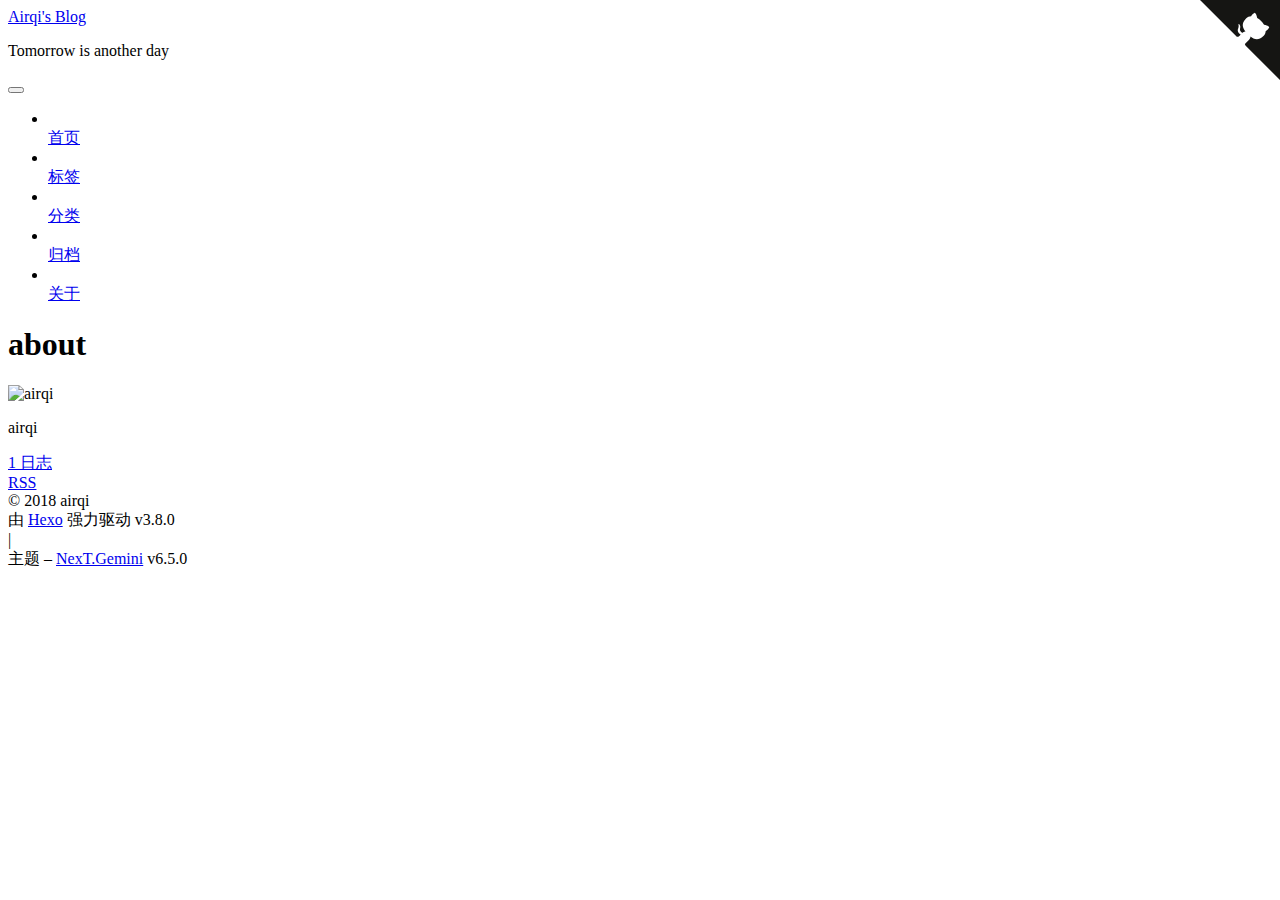
==== about/index.html @ 47c37e2b "Site updated: 2018-12-01 18:05:48" ====
<!DOCTYPE html>












  


<html class="theme-next gemini use-motion" lang="zh-Hans">
<head><meta name="generator" content="Hexo 3.8.0">
  <meta charset="UTF-8">
<meta http-equiv="X-UA-Compatible" content="IE=edge">
<meta name="viewport" content="width=device-width, initial-scale=1, maximum-scale=2">
<meta name="theme-color" content="#222">












<meta http-equiv="Cache-Control" content="no-transform">
<meta http-equiv="Cache-Control" content="no-siteapp">






















<link href="/blogtest/lib/font-awesome/css/font-awesome.min.css?v=4.6.2" rel="stylesheet" type="text/css">

<link href="/blogtest/css/main.css?v=6.5.0" rel="stylesheet" type="text/css">


  <link rel="apple-touch-icon" sizes="180x180" href="/blogtest/images/apple-touch-icon-next.png?v=6.5.0">


  <link rel="icon" type="image/png" sizes="32x32" href="/blogtest/images/favicon-32x32-next.png?v=6.5.0">


  <link rel="icon" type="image/png" sizes="16x16" href="/blogtest/images/favicon-16x16-next.png?v=6.5.0">


  <link rel="mask-icon" href="/blogtest/images/logo.svg?v=6.5.0" color="#222">









<script type="text/javascript" id="hexo.configurations">
  var NexT = window.NexT || {};
  var CONFIG = {
    root: '/blogtest/',
    scheme: 'Gemini',
    version: '6.5.0',
    sidebar: {"position":"left","display":"post","offset":12,"b2t":false,"scrollpercent":false,"onmobile":false},
    fancybox: false,
    fastclick: false,
    lazyload: false,
    tabs: true,
    motion: {"enable":true,"async":false,"transition":{"post_block":"fadeIn","post_header":"slideDownIn","post_body":"slideDownIn","coll_header":"slideLeftIn","sidebar":"slideUpIn"}},
    algolia: {
      applicationID: '',
      apiKey: '',
      indexName: '',
      hits: {"per_page":10},
      labels: {"input_placeholder":"Search for Posts","hits_empty":"We didn't find any results for the search: ${query}","hits_stats":"${hits} results found in ${time} ms"}
    }
  };
</script>


  




  <meta property="og:type" content="website">
<meta property="og:title" content="about">
<meta property="og:url" content="https://airqi.github.io/about/index.html">
<meta property="og:site_name" content="Airqi&#39;s Blog">
<meta property="og:locale" content="zh-Hans">
<meta property="og:updated_time" content="2018-11-30T14:40:56.680Z">
<meta name="twitter:card" content="summary">
<meta name="twitter:title" content="about">


  


  <link rel="alternate" href="/blogtest/atom.xml" title="Airqi's Blog" type="application/atom+xml">




  <link rel="canonical" href="https://airqi.github.io/about/">



<script type="text/javascript" id="page.configurations">
  CONFIG.page = {
    sidebar: "",
  };
</script>

  <title>about | Airqi's Blog</title>
  











  <noscript>
  <style type="text/css">
    .use-motion .motion-element,
    .use-motion .brand,
    .use-motion .menu-item,
    .sidebar-inner,
    .use-motion .post-block,
    .use-motion .pagination,
    .use-motion .comments,
    .use-motion .post-header,
    .use-motion .post-body,
    .use-motion .collection-title { opacity: initial; }

    .use-motion .logo,
    .use-motion .site-title,
    .use-motion .site-subtitle {
      opacity: initial;
      top: initial;
    }

    .use-motion {
      .logo-line-before i { left: initial; }
      .logo-line-after i { right: initial; }
    }
  </style>
</noscript>

</head>

<body itemscope="" itemtype="http://schema.org/WebPage" lang="zh-Hans">

  
  
    
  

  <div class="container sidebar-position-left page-post-detail">
    <div class="headband"></div>
<a href="https://github.com/bolgtest" class="github-corner" aria-label="View source on GitHub"><svg width="80" height="80" viewbox="0 0 250 250" style="fill:#151513; color:#fff; position: absolute; top: 0; border: 0; right: 0;" aria-hidden="true"><path d="M0,0 L115,115 L130,115 L142,142 L250,250 L250,0 Z"/><path d="M128.3,109.0 C113.8,99.7 119.0,89.6 119.0,89.6 C122.0,82.7 120.5,78.6 120.5,78.6 C119.2,72.0 123.4,76.3 123.4,76.3 C127.3,80.9 125.5,87.3 125.5,87.3 C122.9,97.6 130.6,101.9 134.4,103.2" fill="currentColor" style="transform-origin: 130px 106px;" class="octo-arm"/><path d="M115.0,115.0 C114.9,115.1 118.7,116.5 119.8,115.4 L133.7,101.6 C136.9,99.2 139.9,98.4 142.2,98.6 C133.8,88.0 127.5,74.4 143.8,58.0 C148.5,53.4 154.0,51.2 159.7,51.0 C160.3,49.4 163.2,43.6 171.4,40.1 C171.4,40.1 176.1,42.5 178.8,56.2 C183.1,58.6 187.2,61.8 190.9,65.4 C194.5,69.0 197.7,73.2 200.1,77.6 C213.8,80.2 216.3,84.9 216.3,84.9 C212.7,93.1 206.9,96.0 205.4,96.6 C205.1,102.4 203.0,107.8 198.3,112.5 C181.9,128.9 168.3,122.5 157.7,114.1 C157.9,116.9 156.7,120.9 152.7,124.9 L141.0,136.5 C139.8,137.7 141.6,141.9 141.8,141.8 Z" fill="currentColor" class="octo-body"/></svg></a><style>.github-corner:hover .octo-arm{animation:octocat-wave 560ms ease-in-out}@keyframes octocat-wave{0%,100%{transform:rotate(0)}20%,60%{transform:rotate(-25deg)}40%,80%{transform:rotate(10deg)}}@media (max-width:500px){.github-corner:hover .octo-arm{animation:none}.github-corner .octo-arm{animation:octocat-wave 560ms ease-in-out}}</style>
    <header id="header" class="header" itemscope="" itemtype="http://schema.org/WPHeader">
      <div class="header-inner"><div class="site-brand-wrapper">
  <div class="site-meta ">
    

    <div class="custom-logo-site-title">
      <a href="/blogtest/" class="brand" rel="start">
        <span class="logo-line-before"><i></i></span>
        <span class="site-title">Airqi's Blog</span>
        <span class="logo-line-after"><i></i></span>
      </a>
    </div>
    
      
        <p class="site-subtitle">Tomorrow is another day</p>
      
    
  </div>

  <div class="site-nav-toggle">
    <button aria-label="切换导航栏">
      <span class="btn-bar"></span>
      <span class="btn-bar"></span>
      <span class="btn-bar"></span>
    </button>
  </div>
</div>



<nav class="site-nav">
  
    <ul id="menu" class="menu">
      
        
        
        
          
          <li class="menu-item menu-item-home">

    
    
    
      
    

    

    <a href="/blogtest/" rel="section"><i class="menu-item-icon fa fa-fw fa-home"></i> <br>首页</a>

  </li>
        
        
        
          
          <li class="menu-item menu-item-tags">

    
    
    
      
    

    

    <a href="/blogtest/tags/" rel="section"><i class="menu-item-icon fa fa-fw fa-tags"></i> <br>标签</a>

  </li>
        
        
        
          
          <li class="menu-item menu-item-categories">

    
    
    
      
    

    

    <a href="/blogtest/categories/" rel="section"><i class="menu-item-icon fa fa-fw fa-th"></i> <br>分类</a>

  </li>
        
        
        
          
          <li class="menu-item menu-item-archives">

    
    
    
      
    

    

    <a href="/blogtest/archives/" rel="section"><i class="menu-item-icon fa fa-fw fa-archive"></i> <br>归档</a>

  </li>
        
        
        
          
          <li class="menu-item menu-item-about menu-item-active">

    
    
    
      
    

    

    <a href="/blogtest/about/" rel="section"><i class="menu-item-icon fa fa-fw fa-user"></i> <br>关于</a>

  </li>

      
      
    </ul>
  

  

  
</nav>



  



</div>
    </header>

    


    <main id="main" class="main">
      <div class="main-inner">
        <div class="content-wrap">
          
            

    
    
      
      
    
      
      
    
      
      
    
      
      
    
      
      
    
    

  


          
          <div id="content" class="content">
            

  <div id="posts" class="posts-expand">
    
    
    
    <div class="post-block page">
      <header class="post-header">

<h1 class="post-title" itemprop="name headline">about</h1>

<div class="post-meta">
  
  



</div>

</header>

      
      
      
      <div class="post-body">
        
        
          
        
      </div>
      
      
      
    </div>
    



    
    
    
  </div>


          </div>
          

  



        </div>
        
          
  
  <div class="sidebar-toggle">
    <div class="sidebar-toggle-line-wrap">
      <span class="sidebar-toggle-line sidebar-toggle-line-first"></span>
      <span class="sidebar-toggle-line sidebar-toggle-line-middle"></span>
      <span class="sidebar-toggle-line sidebar-toggle-line-last"></span>
    </div>
  </div>

  <aside id="sidebar" class="sidebar">
    
    <div class="sidebar-inner">

      

      

      <section class="site-overview-wrap sidebar-panel sidebar-panel-active">
        <div class="site-overview">
          <div class="site-author motion-element" itemprop="author" itemscope="" itemtype="http://schema.org/Person">
            
              <img class="site-author-image" itemprop="image" src="/blogtest/images/avatar.png" alt="airqi">
            
              <p class="site-author-name" itemprop="name">airqi</p>
              <p class="site-description motion-element" itemprop="description"></p>
          </div>

          
            <nav class="site-state motion-element">
              
                <div class="site-state-item site-state-posts">
                
                  <a href="/blogtest/archives/">
                
                    <span class="site-state-item-count">1</span>
                    <span class="site-state-item-name">日志</span>
                  </a>
                </div>
              

              

              
            </nav>
          

          
            <div class="feed-link motion-element">
              <a href="/blogtest/atom.xml" rel="alternate">
                <i class="fa fa-rss"></i>
                RSS
              </a>
            </div>
          

          

          

          
          

          
            
          
          

        </div>
      </section>

      

      

    </div>
  </aside>


        
      </div>
    </main>

    <footer id="footer" class="footer">
      <div class="footer-inner">
        <div class="copyright">&copy; <span itemprop="copyrightYear">2018</span>
  <span class="with-love" id="animate">
    <i class="fa fa-user"></i>
  </span>
  <span class="author" itemprop="copyrightHolder">airqi</span>

  

  
</div>


  <div class="powered-by">由 <a href="https://hexo.io" class="theme-link" rel="noopener" target="_blank">Hexo</a> 强力驱动 v3.8.0</div>



  <span class="post-meta-divider">|</span>



  <div class="theme-info">主题 – <a href="https://theme-next.org" class="theme-link" rel="noopener" target="_blank">NexT.Gemini</a> v6.5.0</div>




        








        
      </div>
    </footer>

    
      <div class="back-to-top">
        <i class="fa fa-arrow-up"></i>
        
      </div>
    

    
	
    

    
  </div>

  

<script type="text/javascript">
  if (Object.prototype.toString.call(window.Promise) !== '[object Function]') {
    window.Promise = null;
  }
</script>














  
    
      
  
  <script type="text/javascript" color="0,0,255" opacity="0.5" zindex="-1" count="99" src="/blogtest/lib/canvas-nest/canvas-nest.min.js"></script>













  
  
    <script type="text/javascript" src="/blogtest/lib/jquery/index.js?v=2.1.3"></script>
  

  
  
    <script type="text/javascript" src="/blogtest/lib/velocity/velocity.min.js?v=1.2.1"></script>
  

  
  
    <script type="text/javascript" src="/blogtest/lib/velocity/velocity.ui.min.js?v=1.2.1"></script>
  


  


  <script type="text/javascript" src="/blogtest/js/src/utils.js?v=6.5.0"></script>

  <script type="text/javascript" src="/blogtest/js/src/motion.js?v=6.5.0"></script>



  
  


  <script type="text/javascript" src="/blogtest/js/src/affix.js?v=6.5.0"></script>

  <script type="text/javascript" src="/blogtest/js/src/schemes/pisces.js?v=6.5.0"></script>



  
  <script type="text/javascript" src="/blogtest/js/src/scrollspy.js?v=6.5.0"></script>
<script type="text/javascript" src="/blogtest/js/src/post-details.js?v=6.5.0"></script>



  


  <script type="text/javascript" src="/blogtest/js/src/bootstrap.js?v=6.5.0"></script>



  



  










  





  

  

  

  

  

  
  

  

  

  

  

  

  

</body>
</html>
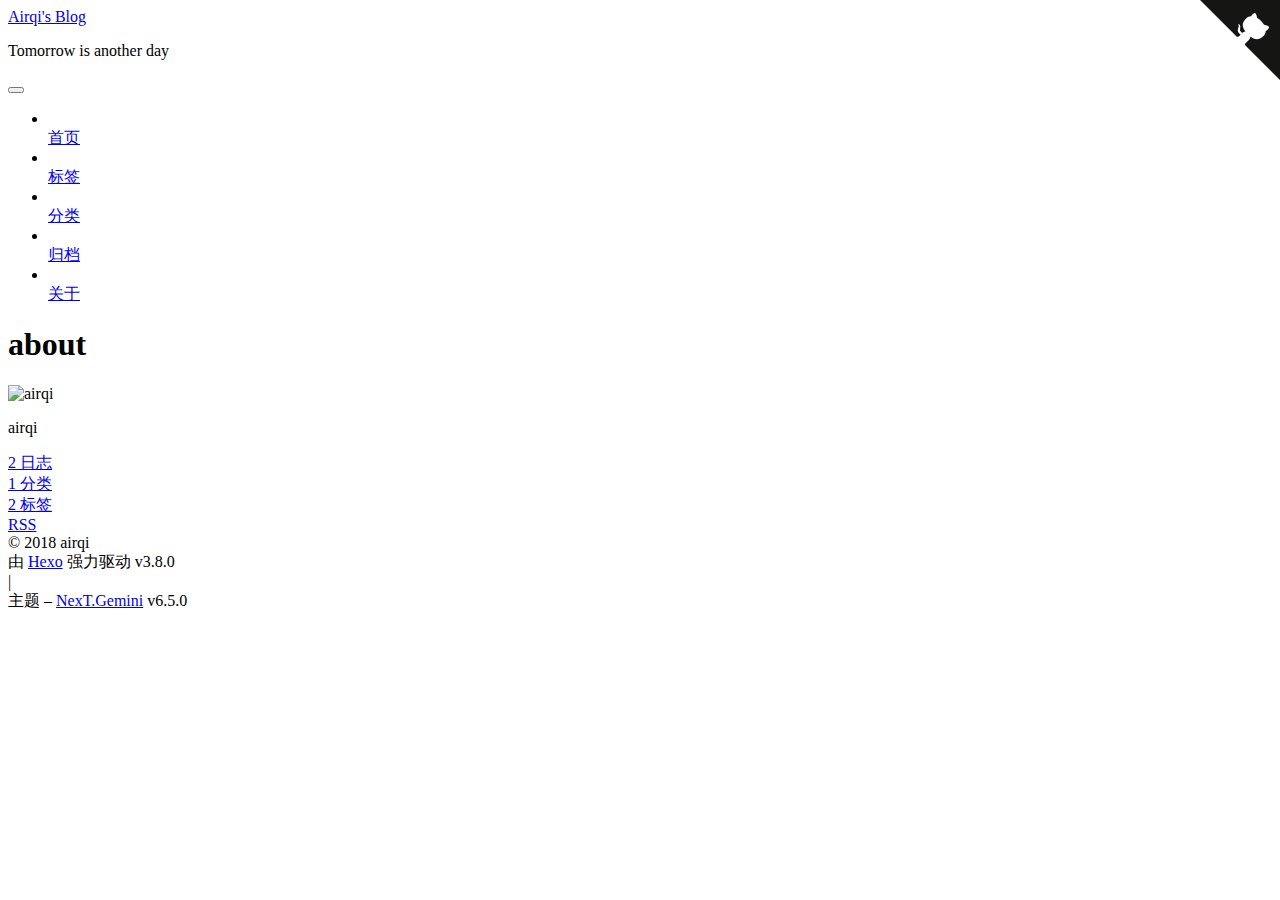
==== commit 7311e654: "Site updated: 2018-12-05 12:54:15" ====
--- a/about/index.html
+++ b/about/index.html
@@ -56,21 +56,21 @@
 
 
 
-<link href="/blogtest/lib/font-awesome/css/font-awesome.min.css?v=4.6.2" rel="stylesheet" type="text/css">
-
-<link href="/blogtest/css/main.css?v=6.5.0" rel="stylesheet" type="text/css">
-
-
-  <link rel="apple-touch-icon" sizes="180x180" href="/blogtest/images/apple-touch-icon-next.png?v=6.5.0">
-
-
-  <link rel="icon" type="image/png" sizes="32x32" href="/blogtest/images/favicon-32x32-next.png?v=6.5.0">
-
-
-  <link rel="icon" type="image/png" sizes="16x16" href="/blogtest/images/favicon-16x16-next.png?v=6.5.0">
-
-
-  <link rel="mask-icon" href="/blogtest/images/logo.svg?v=6.5.0" color="#222">
+<link href="/airqi.github.io/lib/font-awesome/css/font-awesome.min.css?v=4.6.2" rel="stylesheet" type="text/css">
+
+<link href="/airqi.github.io/css/main.css?v=6.5.0" rel="stylesheet" type="text/css">
+
+
+  <link rel="apple-touch-icon" sizes="180x180" href="/airqi.github.io/images/apple-touch-icon-next.png?v=6.5.0">
+
+
+  <link rel="icon" type="image/png" sizes="32x32" href="/airqi.github.io/images/favicon-32x32-next.png?v=6.5.0">
+
+
+  <link rel="icon" type="image/png" sizes="16x16" href="/airqi.github.io/images/favicon-16x16-next.png?v=6.5.0">
+
+
+  <link rel="mask-icon" href="/airqi.github.io/images/logo.svg?v=6.5.0" color="#222">
 
 
 
@@ -83,7 +83,7 @@
 <script type="text/javascript" id="hexo.configurations">
   var NexT = window.NexT || {};
   var CONFIG = {
-    root: '/blogtest/',
+    root: '/airqi.github.io/',
     scheme: 'Gemini',
     version: '6.5.0',
     sidebar: {"position":"left","display":"post","offset":12,"b2t":false,"scrollpercent":false,"onmobile":false},
@@ -110,7 +110,7 @@
 
   <meta property="og:type" content="website">
 <meta property="og:title" content="about">
-<meta property="og:url" content="https://airqi.github.io/about/index.html">
+<meta property="og:url" content="git@github.com:airqi/airqi.github.io/about/index.html">
 <meta property="og:site_name" content="Airqi&#39;s Blog">
 <meta property="og:locale" content="zh-Hans">
 <meta property="og:updated_time" content="2018-11-30T14:40:56.680Z">
@@ -121,12 +121,12 @@
   
 
 
-  <link rel="alternate" href="/blogtest/atom.xml" title="Airqi's Blog" type="application/atom+xml">
-
-
-
-
-  <link rel="canonical" href="https://airqi.github.io/about/">
+  <link rel="alternate" href="/airqi.github.io/atom.xml" title="Airqi's Blog" type="application/atom+xml">
+
+
+
+
+  <link rel="canonical" href="git@github.com:airqi/airqi.github.io/about/">
 
 
 
@@ -194,7 +194,7 @@
     
 
     <div class="custom-logo-site-title">
-      <a href="/blogtest/" class="brand" rel="start">
+      <a href="/airqi.github.io/" class="brand" rel="start">
         <span class="logo-line-before"><i></i></span>
         <span class="site-title">Airqi's Blog</span>
         <span class="logo-line-after"><i></i></span>
@@ -236,7 +236,7 @@
 
     
 
-    <a href="/blogtest/" rel="section"><i class="menu-item-icon fa fa-fw fa-home"></i> <br>首页</a>
+    <a href="/airqi.github.io/" rel="section"><i class="menu-item-icon fa fa-fw fa-home"></i> <br>首页</a>
 
   </li>
         
@@ -253,7 +253,7 @@
 
     
 
-    <a href="/blogtest/tags/" rel="section"><i class="menu-item-icon fa fa-fw fa-tags"></i> <br>标签</a>
+    <a href="/airqi.github.io/tags/" rel="section"><i class="menu-item-icon fa fa-fw fa-tags"></i> <br>标签</a>
 
   </li>
         
@@ -270,7 +270,7 @@
 
     
 
-    <a href="/blogtest/categories/" rel="section"><i class="menu-item-icon fa fa-fw fa-th"></i> <br>分类</a>
+    <a href="/airqi.github.io/categories/" rel="section"><i class="menu-item-icon fa fa-fw fa-th"></i> <br>分类</a>
 
   </li>
         
@@ -287,7 +287,7 @@
 
     
 
-    <a href="/blogtest/archives/" rel="section"><i class="menu-item-icon fa fa-fw fa-archive"></i> <br>归档</a>
+    <a href="/airqi.github.io/archives/" rel="section"><i class="menu-item-icon fa fa-fw fa-archive"></i> <br>归档</a>
 
   </li>
         
@@ -304,7 +304,7 @@
 
     
 
-    <a href="/blogtest/about/" rel="section"><i class="menu-item-icon fa fa-fw fa-user"></i> <br>关于</a>
+    <a href="/airqi.github.io/about/" rel="section"><i class="menu-item-icon fa fa-fw fa-user"></i> <br>关于</a>
 
   </li>
 
@@ -435,7 +435,7 @@
         <div class="site-overview">
           <div class="site-author motion-element" itemprop="author" itemscope="" itemtype="http://schema.org/Person">
             
-              <img class="site-author-image" itemprop="image" src="/blogtest/images/avatar.png" alt="airqi">
+              <img class="site-author-image" itemprop="image" src="/airqi.github.io/images/avatar.png" alt="airqi">
             
               <p class="site-author-name" itemprop="name">airqi</p>
               <p class="site-description motion-element" itemprop="description"></p>
@@ -446,23 +446,51 @@
               
                 <div class="site-state-item site-state-posts">
                 
-                  <a href="/blogtest/archives/">
+                  <a href="/airqi.github.io/archives/">
                 
-                    <span class="site-state-item-count">1</span>
+                    <span class="site-state-item-count">2</span>
                     <span class="site-state-item-name">日志</span>
                   </a>
                 </div>
               
 
               
-
+                
+                
+                <div class="site-state-item site-state-categories">
+                  <a href="/airqi.github.io/categories/index.html">
+                    
+                    
+                      
+                    
+                    <span class="site-state-item-count">1</span>
+                    <span class="site-state-item-name">分类</span>
+                  </a>
+                </div>
+              
+
+              
+                
+                
+                <div class="site-state-item site-state-tags">
+                  <a href="/airqi.github.io/tags/index.html">
+                    
+                    
+                      
+                    
+                      
+                    
+                    <span class="site-state-item-count">2</span>
+                    <span class="site-state-item-name">标签</span>
+                  </a>
+                </div>
               
             </nav>
           
 
           
             <div class="feed-link motion-element">
-              <a href="/blogtest/atom.xml" rel="alternate">
+              <a href="/airqi.github.io/atom.xml" rel="alternate">
                 <i class="fa fa-rss"></i>
                 RSS
               </a>
@@ -575,113 +603,118 @@
     
       
   
-  <script type="text/javascript" color="0,0,255" opacity="0.5" zindex="-1" count="99" src="/blogtest/lib/canvas-nest/canvas-nest.min.js"></script>
-
-
-
-
-
-
-
-
-
-
-
-
-
-  
-  
-    <script type="text/javascript" src="/blogtest/lib/jquery/index.js?v=2.1.3"></script>
-  
-
-  
-  
-    <script type="text/javascript" src="/blogtest/lib/velocity/velocity.min.js?v=1.2.1"></script>
-  
-
-  
-  
-    <script type="text/javascript" src="/blogtest/lib/velocity/velocity.ui.min.js?v=1.2.1"></script>
-  
-
-
-  
-
-
-  <script type="text/javascript" src="/blogtest/js/src/utils.js?v=6.5.0"></script>
-
-  <script type="text/javascript" src="/blogtest/js/src/motion.js?v=6.5.0"></script>
-
-
-
-  
-  
-
-
-  <script type="text/javascript" src="/blogtest/js/src/affix.js?v=6.5.0"></script>
-
-  <script type="text/javascript" src="/blogtest/js/src/schemes/pisces.js?v=6.5.0"></script>
-
-
-
-  
-  <script type="text/javascript" src="/blogtest/js/src/scrollspy.js?v=6.5.0"></script>
-<script type="text/javascript" src="/blogtest/js/src/post-details.js?v=6.5.0"></script>
-
-
-
-  
-
-
-  <script type="text/javascript" src="/blogtest/js/src/bootstrap.js?v=6.5.0"></script>
-
-
-
-  
-
-
-
-  
-
-
-
-
-
-
-
-
-
-
-  
-
-
-
-
-
-  
-
-  
-
-  
-
-  
-
-  
-
-  
-  
-
-  
-
-  
-
-  
-
-  
-
-  
-
-  
-
+  <script type="text/javascript" color="0,0,255" opacity="0.5" zindex="-1" count="99" src="/airqi.github.io/lib/canvas-nest/canvas-nest.min.js"></script>
+
+
+
+
+
+
+
+
+
+
+
+
+
+  
+  
+    <script type="text/javascript" src="/airqi.github.io/lib/jquery/index.js?v=2.1.3"></script>
+  
+
+  
+  
+    <script type="text/javascript" src="/airqi.github.io/lib/velocity/velocity.min.js?v=1.2.1"></script>
+  
+
+  
+  
+    <script type="text/javascript" src="/airqi.github.io/lib/velocity/velocity.ui.min.js?v=1.2.1"></script>
+  
+
+
+  
+
+
+  <script type="text/javascript" src="/airqi.github.io/js/src/utils.js?v=6.5.0"></script>
+
+  <script type="text/javascript" src="/airqi.github.io/js/src/motion.js?v=6.5.0"></script>
+
+
+
+  
+  
+
+
+  <script type="text/javascript" src="/airqi.github.io/js/src/affix.js?v=6.5.0"></script>
+
+  <script type="text/javascript" src="/airqi.github.io/js/src/schemes/pisces.js?v=6.5.0"></script>
+
+
+
+  
+  <script type="text/javascript" src="/airqi.github.io/js/src/scrollspy.js?v=6.5.0"></script>
+<script type="text/javascript" src="/airqi.github.io/js/src/post-details.js?v=6.5.0"></script>
+
+
+
+  
+
+
+  <script type="text/javascript" src="/airqi.github.io/js/src/bootstrap.js?v=6.5.0"></script>
+
+
+
+  
+
+
+
+  
+
+
+
+
+
+
+
+
+
+
+  
+
+
+
+
+
+  
+
+  
+
+  
+
+  
+
+  
+
+  
+  
+
+  
+
+  
+
+  
+
+  
+
+  
+
+  
+
+  
+   <canvas class="fireworks" style="position: fixed;left: 0;top: 0;z-index: 1; pointer-events: none;"></canvas> 
+   <script type="text/javascript" src="//cdn.bootcss.com/animejs/2.2.0/anime.min.js"></script> 
+   <script type="text/javascript" src="/js/src/fireworks.js"></script>
+  
 </body>
 </html>
